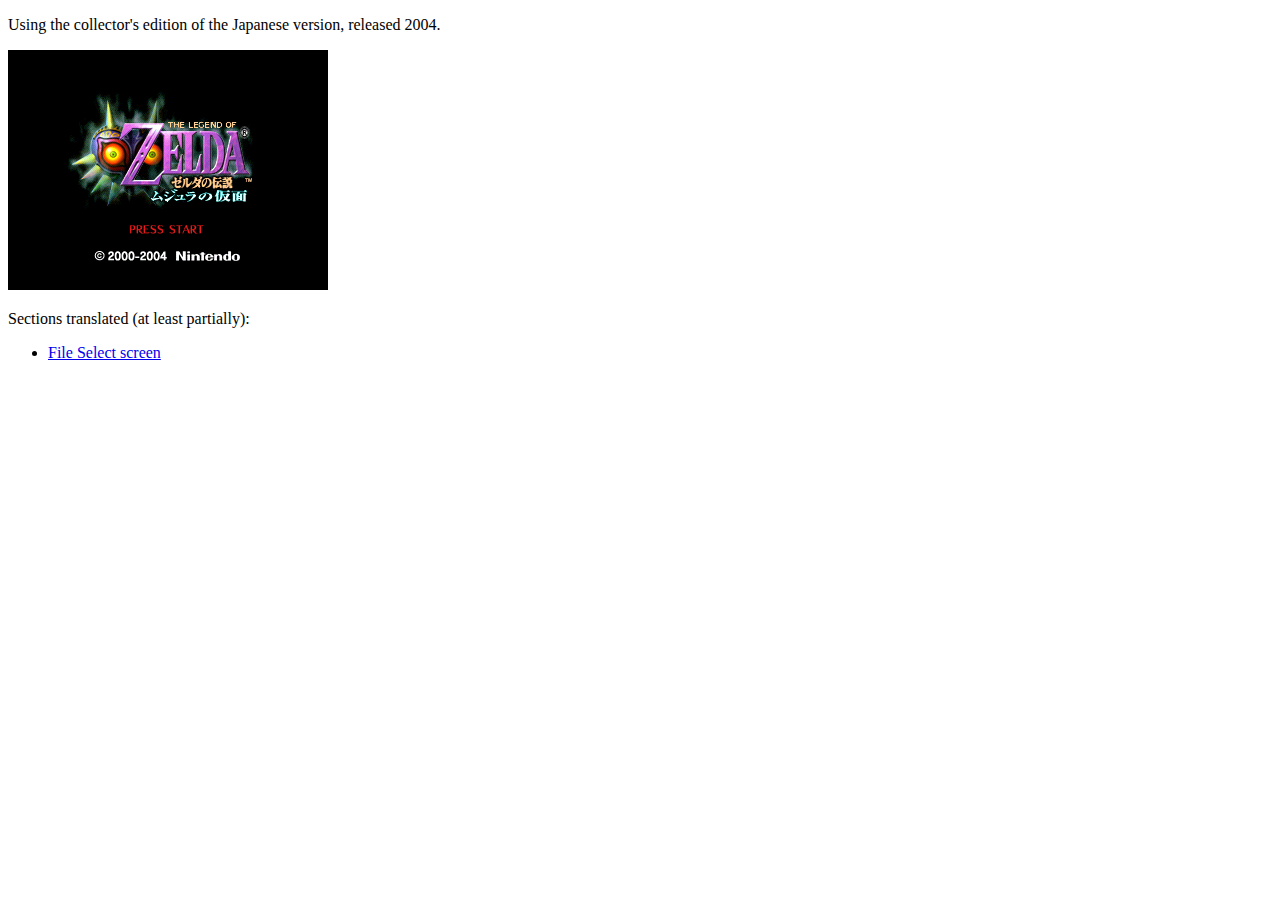
==== index.html @ 3284a9d1 "started adding basic character set tables" ====
<!DOCTYPE html
PUBLIC "-//W3C//DTD HTML 4.01//EN"
"http://www.w3.org/TR/html4/strict.dtd">

<html>
<head>
<title>Translating Zelda Majora's Mask</title>
<meta content="text/html; charset=utf-8" http-equiv="Content-Type">
<link rel="stylesheet" href="../style.css" type="text/css">
</head>
<body>

<p>Using the collector's edition of the Japanese version, released 2004.</p>

<img src="title.png"></img>

<p>Sections translated (at least partially):</p>
<ul>
<li><a href="select/">File Select screen</a></li>
</ul>

</body>
</html>
---- style.css ----
table, tr, td {
    border-width:  1px;
    border-style:  outset;
}
p, li {
    white-space :  pre-wrap;
}

td.n { /* numeric data */
    text-align  :  right;
}
td.t { /* titular data */
    text-align  :  center;
}
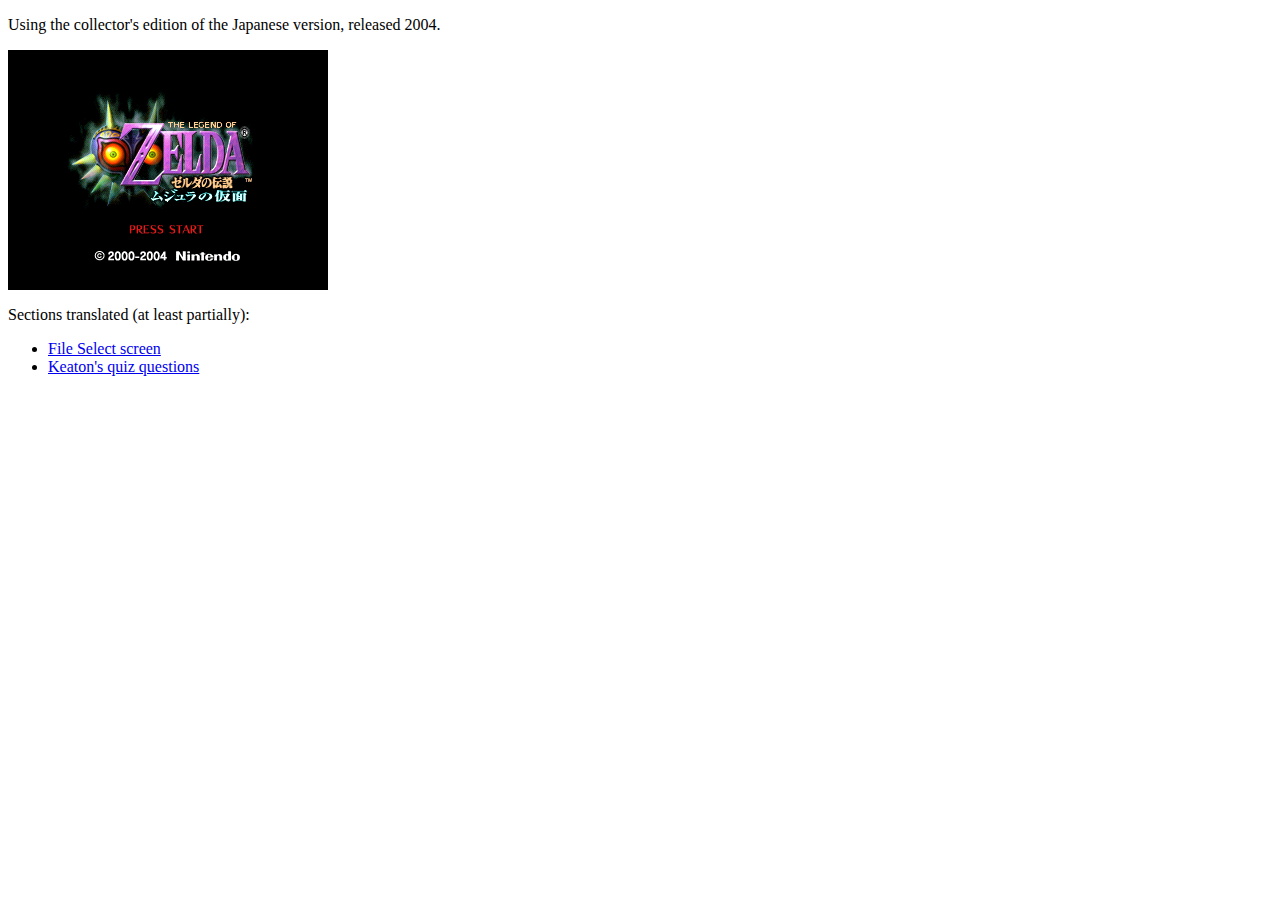
==== commit b2dc0105: "started project to translate Keaton's quiz" ====
--- a/index.html
+++ b/index.html
@@ -17,6 +17,7 @@
 <p>Sections translated (at least partially):</p>
 <ul>
 <li><a href="select/">File Select screen</a></li>
+<li><a href="keaton/">Keaton's quiz questions</a></li>
 </ul>
 
 </body>
--- a/style.css
+++ b/style.css
@@ -1,14 +1,32 @@
+.h {
+/*
+ * Using monospace fonts seems to help force the browser to display Japanese
+ * kana under the same stylistic font details as the game's font definition.
+ */
+    font-family:  Lucida Console, Courier, monospace;
+    color:  red;
+}
+.k {
+/* Help us tell Katakana apart from Hiragana more quickly using colors. */
+    font-family:  Verdana, Arial, Helvetica, sans-serif;
+    color:  blue;
+}
+
 table, tr, td {
     border-width:  1px;
     border-style:  outset;
 }
+img {
+    vertical-align:  bottom;
+}
+
 p, li {
     white-space :  pre-wrap;
 }
 
-td.n { /* numeric data */
+td.n, tr.n { /* numeric data */
     text-align  :  right;
 }
-td.t { /* titular data */
+td.t, tr.t { /* titular data */
     text-align  :  center;
 }
